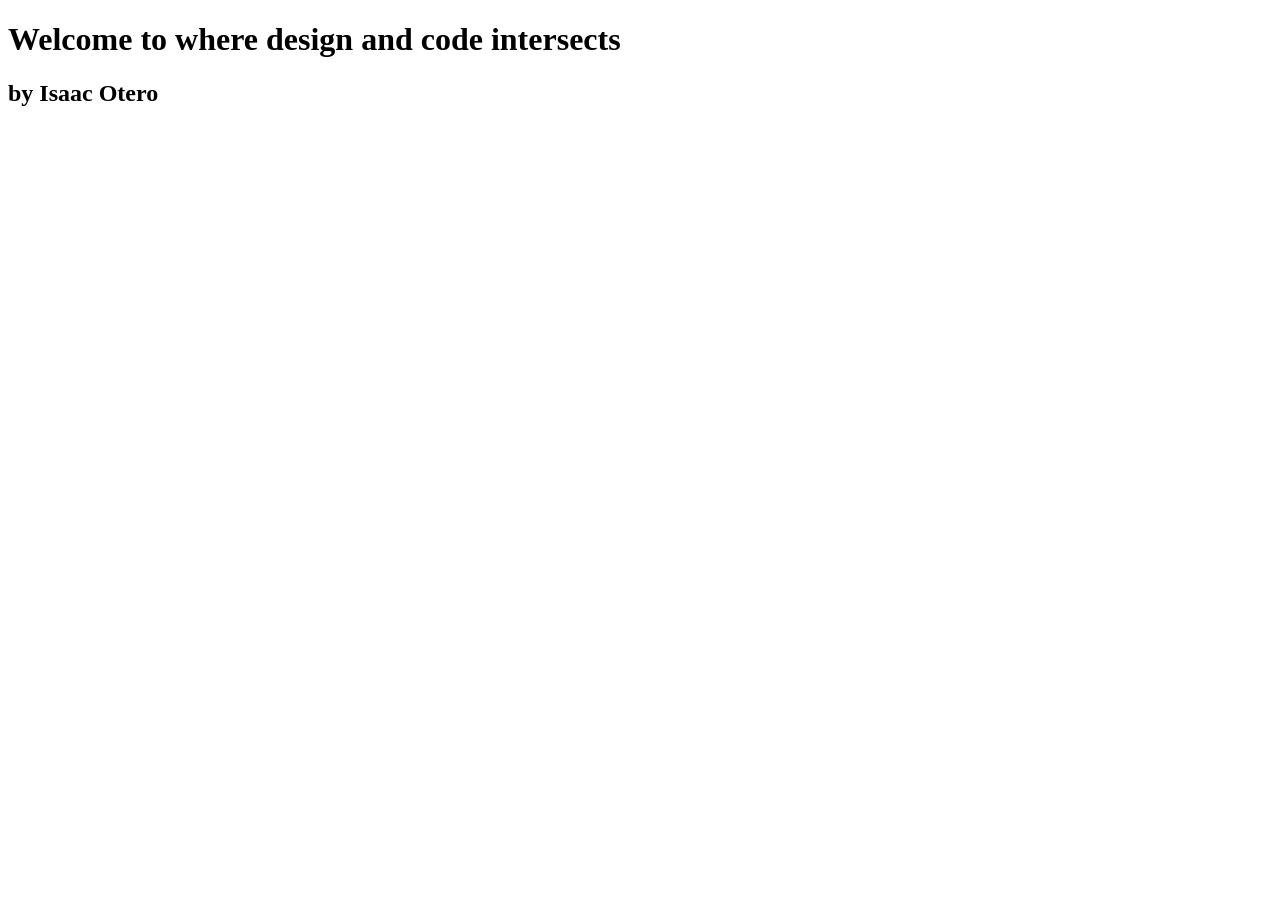
==== website.html @ 882540f2 "Added beginning files to set up my website" ====
<!DOCTYPE html>
<html lang="en">
<h1>Welcome to where design and code intersects</h1>
<h2>by Isaac Otero</h2>
<body>
<div class="showoff-group">
  <div class="so-card card">
  </div>
  <div class="so-card card">
  </div>
  <div class="so-card card">
  </div>
  <div class="so-card card">
  </div>
  <div class="so-card card">
  </div>
</div>
</body>
</html>
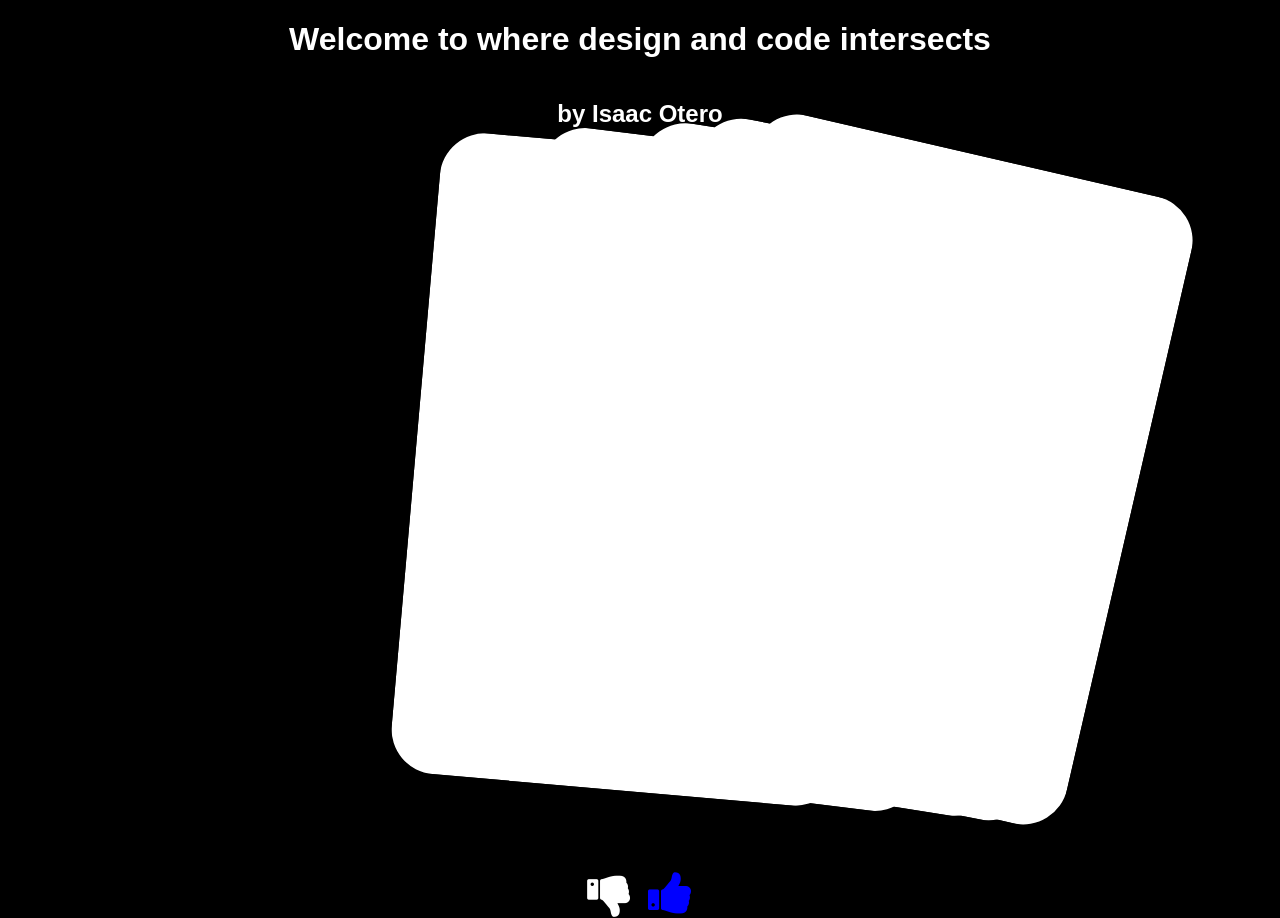
==== commit 9611fd66: "Fixed issues with website not working, my work from codepen" ====
--- a/website.html
+++ b/website.html
@@ -1,19 +1,71 @@
 <!DOCTYPE html>
-<html lang="en">
+<html lang="en" >
+<head>
+  <meta charset="UTF-8">
+  <title>CodePen - Website</title>
+  <link rel="stylesheet" href="./style.css">
+
+</head>
+<body>
+<!-- partial:index.partial.html -->
+<link rel="stylesheet" href="https://cdnjs.cloudflare.com/ajax/libs/font-awesome/4.7.0/css/font-awesome.min.css">
 <h1>Welcome to where design and code intersects</h1>
 <h2>by Isaac Otero</h2>
-<body>
-<div class="showoff-group">
-  <div class="so-card card">
+<body
+<div class="card-swipe">
+  <div class="showoff-groups" >
+    <div class="showoff-group" data-index="0" data-status="active">
+    <div class="so-card card">
+    </div>
+    <div class="so-card card">
+    </div>
+    <div class="so-card card">
+    </div>
+    <div class="so-card card">
+    </div>
+    <div class="so-card card">
+    </div>
   </div>
-  <div class="so-card card">
+    <div class="showoff-group" data-index="1" data-status="unknown">
+    <div class="so-card card">
+    </div>
+    <div class="so-card card">
+    </div>
+    <div class="so-card card">
+    </div>
+    <div class="so-card card">
+    </div>
+    <div class="so-card card">
+    </div>
   </div>
-  <div class="so-card card">
+    <div class="showoff-group" data-index="2" data-status="unknown">
+    <div class="so-card card">
+    </div>
+    <div class="so-card card">
+    </div>
+    <div class="so-card card">
+    </div>
+    <div class="so-card card">
+    </div>
+    <div class="so-card card">
+    </div>
   </div>
-  <div class="so-card card">
   </div>
-  <div class="so-card card">
+  <div class="swipe-buttons">
+    <button id='no-button'>
+      <i class="fa fa-thumbs-down" style="font-size:48px" onclick="handleNo()"> 
+      </i>
+    </button>
+    
+    <button id="yes-button">
+      <i class="fa fa-thumbs-up" style="font-size:48px;color:blue" onclick="handleYes()" >            
+      </i>  
+    </button>
   </div>
 </div>
 </body>
-</html>+<!-- partial -->
+  <script  src="./script.js"></script>
+
+</body>
+</html>
--- a/style.css
+++ b/style.css
@@ -0,0 +1,93 @@
+body {
+    margin: 0px;
+    height: 100vh;
+    font-family: helvetica;
+    background: black;
+    color: white;
+    text-align: center;
+    display: grid;
+    place-items: center;
+  }
+  .showoff-groups,
+  .showoff-group,
+  .card{
+    aspect-ratio:7/10;
+  }
+  
+  .showoff-groups
+  .showoff-group,
+  .card{
+    width:50vmin;
+  }
+  
+  .showoff-group{
+  position:absolute;
+  }
+  .card{
+    background-color:white;
+    position: absolute;
+    border-radius:5vmin; 
+    transition: transform 800ms cubic-bezier(.11,.75,.19,.87);
+  }
+  
+  .so-card:nth-child(1){
+    background-image: url(https://images.unsplash.com/photo-1626082896492-766af4eb6501?ixlib=rb-4.0.3&ixid=MnwxMjA3fDB8MHxzZWFyY2h8Mnx8ZnJpZWQlMjBjaGlja2VufGVufDB8fDB8fA%3D%3D&auto=format&fit=crop&w=500&q=60);
+    transform: translateX(-50%) rotate(5deg);
+  }
+  .so-card:nth-child(2){
+      background-image: url(https://images.unsplash.com/photo-1626082896492-766af4eb6501?ixlib=rb-4.0.3&ixid=MnwxMjA3fDB8MHxzZWFyY2h8Mnx8ZnJpZWQlMjBjaGlja2VufGVufDB8fDB8fA%3D%3D&auto=format&fit=crop&w=500&q=60);
+    transform: translateX(-30%) rotate(7deg);
+  }
+  .so-card:nth-child(3){
+      background-image: url(https://images.unsplash.com/photo-1626082896492-766af4eb6501?ixlib=rb-4.0.3&ixid=MnwxMjA3fDB8MHxzZWFyY2h8Mnx8ZnJpZWQlMjBjaGlja2VufGVufDB8fDB8fA%3D%3D&auto=format&fit=crop&w=500&q=60);
+    transform: translateX(-10%) rotate(9deg);
+  }
+  .so-card:nth-child(4){
+      background-image: url(https://images.unsplash.com/photo-1626082896492-766af4eb6501?ixlib=rb-4.0.3&ixid=MnwxMjA3fDB8MHxzZWFyY2h8Mnx8ZnJpZWQlMjBjaGlja2VufGVufDB8fDB8fA%3D%3D&auto=format&fit=crop&w=500&q=60);
+    transform: translateX(0%) rotate(11deg);
+  }
+  .so-card:nth-child(5){
+      background-image: url(https://images.unsplash.com/photo-1626082896492-766af4eb6501?ixlib=rb-4.0.3&ixid=MnwxMjA3fDB8MHxzZWFyY2h8Mnx8ZnJpZWQlMjBjaGlja2VufGVufDB8fDB8fA%3D%3D&auto=format&fit=crop&w=500&q=60);
+    transform: translateX(10%) rotate(13deg);
+  }
+  
+  .showoff-group:hover > .so-card:nth-child(1){
+    transform: translateX(-200%) rotate(-9deg);
+  }
+  .showoff-group:hover > .so-card:nth-child(2){
+    transform: translateX(-150%) rotate(-9deg);
+  }
+  .showoff-group:hover > .so-card:nth-child(3){
+    transform: translateX(0%) rotate(0deg);
+  }
+  .showoff-group:hover > .so-card:nth-child(4){
+    transform: translateX(200%) rotate(9deg);
+  }.showoff-group:hover > .so-card:nth-child(5){
+    transform: translateX(150%) rotate(9deg);
+  }
+  .swipe-buttons{
+    margin-top:80vmin;
+  }
+  .swipe-buttons > button{
+    font-size: 2.5vmin;
+    border: 0.4vmin;
+    color:white;
+    border-radius:100;
+    background-color:transparent;
+    cursor:pointer;
+  }
+  .showoff-group[data-status="unknown"]{
+    transform:scale(0);
+  }
+  
+  .showoff-group[data-status="after"]{
+  transform:translateX(50%)scale(0);
+  }
+  
+  .showoff-group{
+    position:absolute;
+    transition: transform 400ms ease;
+  }
+  .showoff-group[data-status="before"]{
+  transform:translateX(-50%)scale(0);
+  }
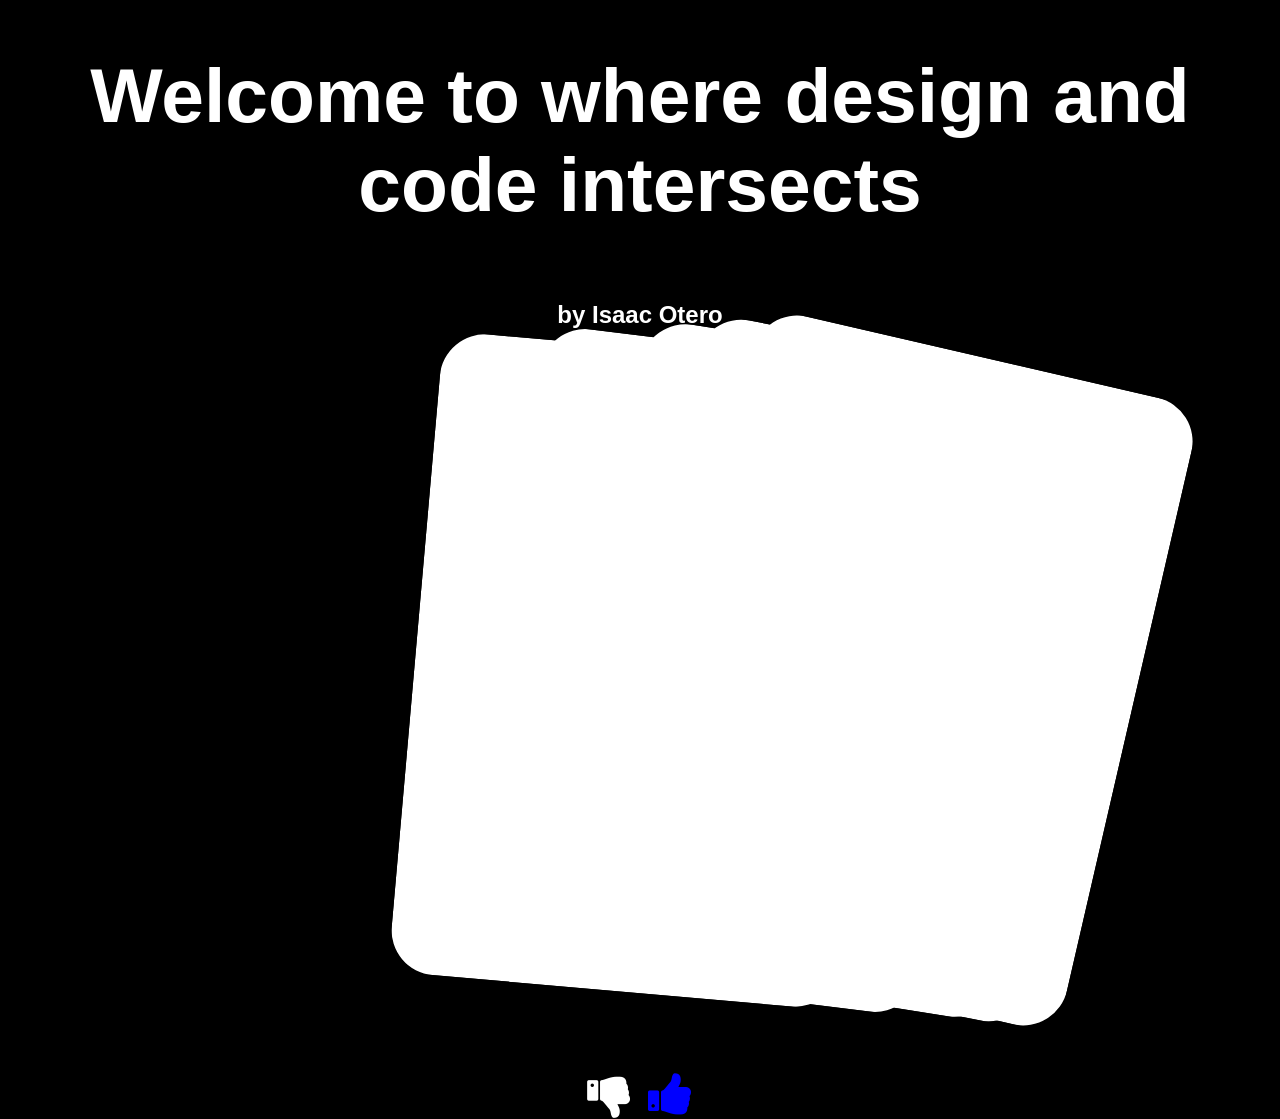
==== commit 395b7491: "fixed an issue with refrencing" ====
--- a/website.html
+++ b/website.html
@@ -65,7 +65,7 @@
 </div>
 </body>
 <!-- partial -->
-  <script  src="./script.js"></script>
+  <script  src="./actions.js"></script>
 
 </body>
 </html>
